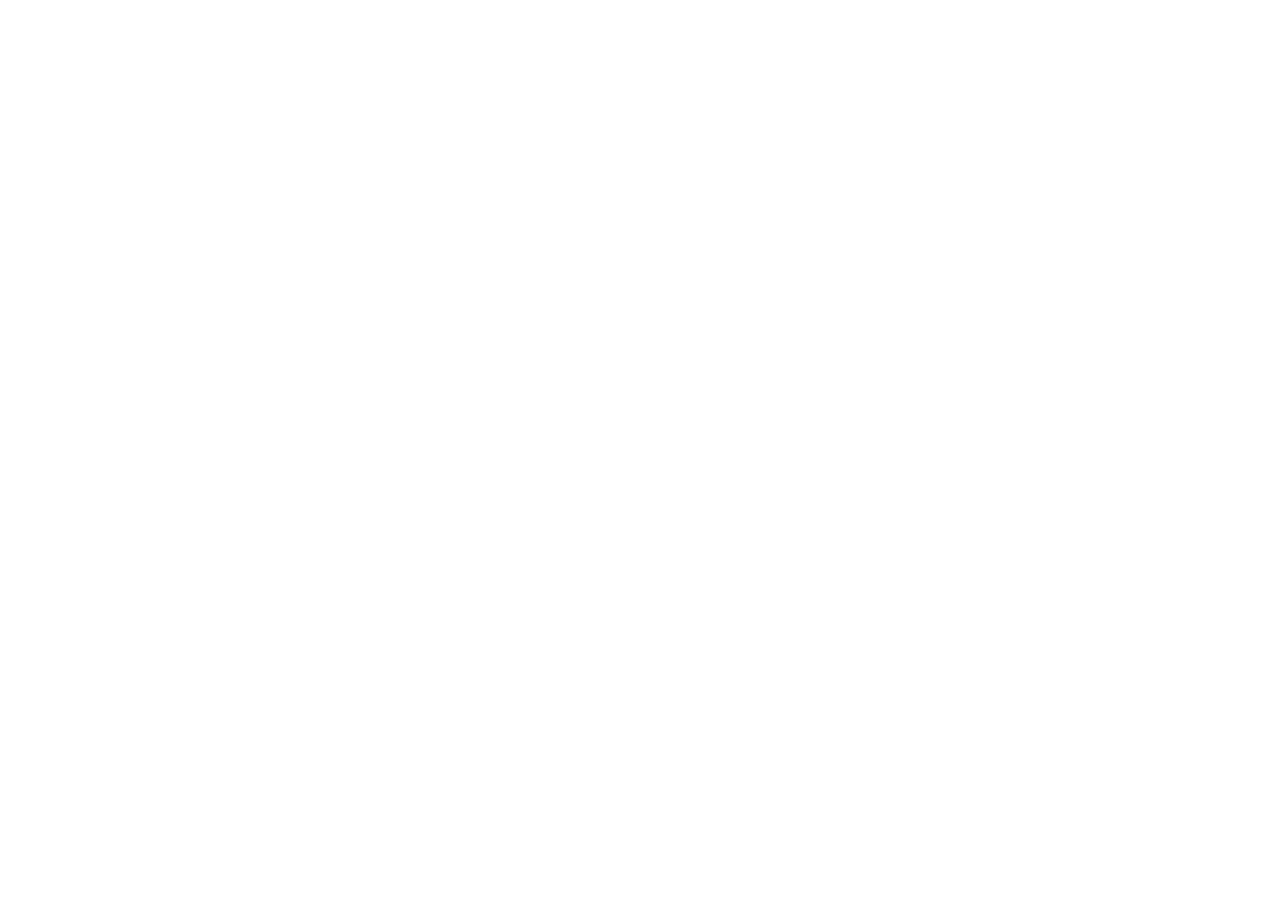
==== TP5/index.html @ 5b342f3f "archivos iniciales" ====
<!DOCTYPE html>
<html lang="es">
<head>
    <meta charset="UTF-8">
    <meta http-equiv="X-UA-Compatible" content="IE=edge">
    <meta name="viewport" content="width=device-width, initial-scale=1.0">
    <title>Document</title>
    <link rel="stylesheet" href="style.css">
</head>
<body>
    
</body>
</html>
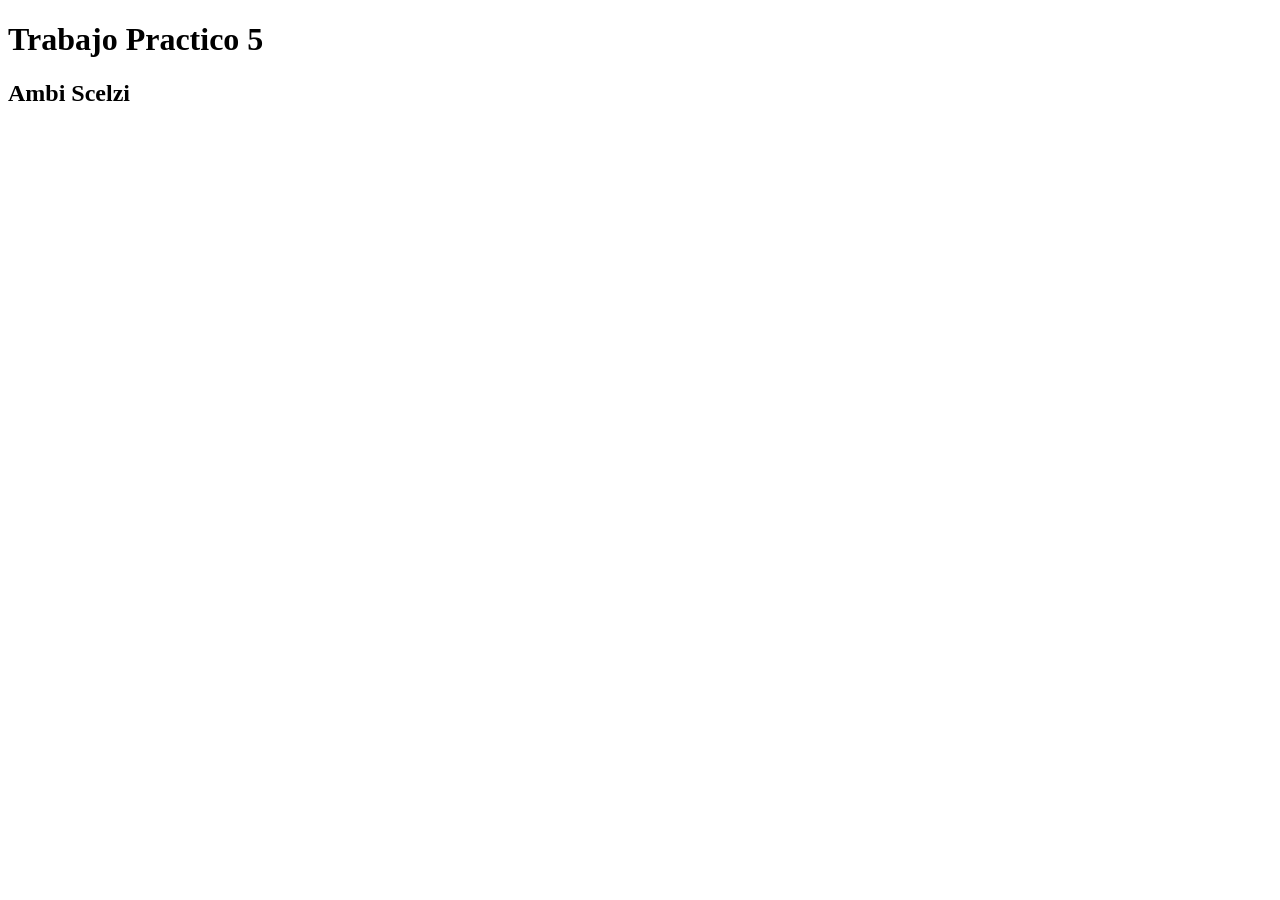
==== commit b5c90b26: "11 de junio" ====
--- a/TP5/index.html
+++ b/TP5/index.html
@@ -8,6 +8,9 @@
     <link rel="stylesheet" href="style.css">
 </head>
 <body>
+    <h1> Trabajo Practico 5 </h1>
+    <h2> Ambi Scelzi</h2>
     
 </body>
+<script src="app.js"></script>
 </html>
